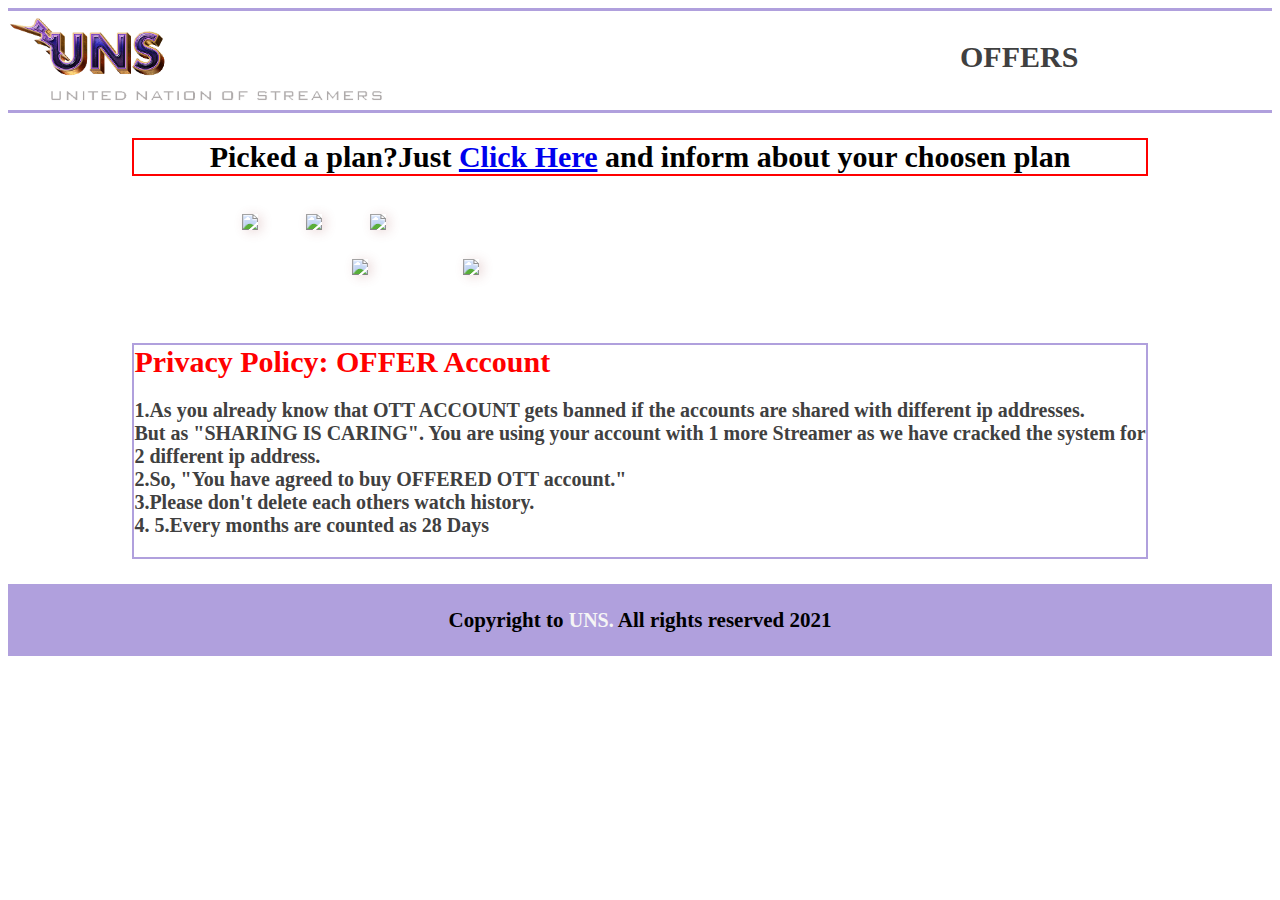
==== offers.html @ 990aa6a0 "Add files via upload" ====
<!DOCTYPE html>
<html>
<head>
	<meta charset="utf-8">
	<title>UNS-OFFERS</title>
	<link rel="stylesheet" type="text/css" href="css/style.css">
</head>
<body class="standardbody">
<section class="sheader"> 
	<div class="swrapper">
	<a href="index.html"><img src="images/WEB LOGO f.png"></a>
	</div>
	<div class="standard">
	<h1>OFFERS</h1>
	</div>
</section>


<section class="ad">
	<h3>Picked a plan?Just <a href="https://l.messenger.com/l.php?u=http%3A%2F%2Fm.me%2FsubscriptionofstreamingservicesUNS&h=AT3b9phzMB9zwOVFtVz3bBf18GuMhNKvwTf5gBvU1e1mQoVoIRJ4t3nS2ibPsSx_xfa8A3X0BZ-oFBBmyxHYlJtDzG6lpZ6yxbhu9EhttUDIhtVRLscej17KlK7xK_hdpFvBGA" alt="UNSmessenger">Click Here</a>  and inform about your choosen plan</h3>
	<div class="row1">
		<img src="images/offer1.PNG">
		<img src="images/offer1.PNG">
		<img src="images/offer1.PNG">
	</div>
	<div class="row2">
		<img src="images/offer1.PNG">
		<img src="images/offer1.PNG">
		
	</div>
	<div class="privacy">
	<strong>Privacy Policy: OFFER Account</strong>
	<p>
1.As you already know that OTT ACCOUNT gets banned if the accounts are shared with different ip addresses. <br>
But as "SHARING IS CARING". You are using your account with 1 more Streamer as we have cracked the system for 2 different ip address.<br>
2.So, "You have agreed to buy OFFERED OTT account."<br>
3.Please don't delete each others watch history.<br>
4.
5.Every months are counted as 28 Days</p>
	</div>
</section>


<!--footer-->
<footer class="footer">
	<h2>Copyright to <strong>UNS.</strong> All rights reserved 2021</h2>
</footer>
<!--footer-->

</body>
</html>
---- css/style.css ----
/*font color #404040 */
/*border color #B0A0DD*/
header{
	/*background-color: #D48AF4;*/
	background-color:white;
	width: 100%;
	padding-top: 0;
	padding-bottom: .5%;
	border-bottom: 3px solid #B0A0DD;
	border-top: 3px solid #B0A0DD;
	overflow: hidden;
}
.header .wrapper{
	/*border: 2px solid red;*/
	width: 40%;
	padding-top: 0;
	text-align: center;
	float: left;
}
.header .wrapper img{
	width: 100%;
 	margin:0 0;
}
.header .menu{
	/*border: 2px solid red;*/
	width: 50%;
	float: right;
	margin-top: 3%;

}
.header .menu ul{
	width: 90%;
	/*border: 1px solid black;*/
	float: right;
	font-family: BankGothic Md BT;
	font-weight: bold;
	font-size: 20px;
}
.header .menu ul li{
	list-style: none;
	float: left;
	margin-right: 5%;

}
.header .menu ul li:last-child a{
	margin-right: 0;
}
.header .menu ul li a{
	text-decoration: none;
	color: black;
}
.header .menu ul li a:hover{
	color: #4A328E;
}

/*header ends*/




/*img section starts*/
.img img{
	width: 100%;
	margin-top: .5%;
}
/*img section ends*/

.banner {
    margin: 0;
    width: 100%;
    overflow: hidden;
    margin-top: 0;
    text-align: center;

}
.banner h1{
	border: 5px solid #B0A0DD;
	font-family: BankGothic Md BT;
	font-size: 50px;
	color: #404040;
	margin-bottom: 0;
	width: 60%;
	margin: auto;
	margin-bottom: 1%;
	margin-top: 1%;
}
.banner .wp{
	/*border: 5px solid red;*/
	width: 100%;
	margin: auto;
}
.banner p{
	/*border: 5px solid red;*/
	font-family: BankGothic Md BT;
	font-size: 40px;
	font-weight: bold;
	color: #404040;
	width: 40%;
	margin: auto;
}

.banner button{
	font-family: BankGothic Md BT;
    font-size: 45px;
    font-weight: bold;
    border-radius: 5px;
    border: none;
    margin-bottom: 2%;
    margin-top: 2%;
    color: whitesmoke;
    background-color: #B0A0DD;
    cursor: pointer;
    padding: 3% 3% 3% 3%;
}
.banner button:hover{
	background-color: whitesmoke;
	color: black;

}
.banner .buttonwrapper{
	background-color: #4A328E;
	border: 1px solid black;
	width: 80%;
	overflow: hidden;
	margin: auto;
	padding-top: 2%;
	padding-bottom: 2%;

}
.banner .button1{
	/*border: 2px solid red;*/
	width: 50%;
	margin: auto;
	float: left;

}
.banner .button2{
	/*border: 2px solid red;*/
	width: 50%;
	margin: auto;
	float: right;
}
.banner a{
	text-decoration: none;
}



/*footer starts*/
footer {
	/*border: 2px solid black;*/
	font-family:BankGothic Md BT;
	font-weight: bold;
	font-size: 14px;
	background-color: #B0A0DD;
	width: 100%;
	padding-top: .5%;
	padding-bottom: .5%;
	text-align: center;
	color: black;
	margin-top: 2%;
}
.footer strong{
	font-size: 20px;
	color: whitesmoke;
}
/*footer ends*/


/*standardacc starts*/
/*header starts*/

.sheader{
	border-bottom: 3px solid #B0A0DD;
	border-top: 3px solid #B0A0DD;
	overflow: hidden;
}
.sheader .swrapper{
	width: 30%;
	float: left;
}
.sheader .swrapper img{
	width: 100%;
}
.sheader .standard{
	/*border: 1px solid  #B0A0DD;*/
	width: 30%;
	float: right;
	text-align: center;
	margin-top: 2%;
	margin-right: 5%;
}
.sheader .standard h1{
	font-family: BankGothic Md BT;
	font-size: 30px;
	color: #404040;
	margin:1% auto;
}
/*header ends*/


/*ad starts*/
.ad{
	font-family: BankGothic Md BT;
}
.ad h3{
	border: 2px solid red;
	width: 80%;
	margin: auto;
	margin-top: 2%;
	font-size: 30px;
	text-align: center;
	color: black;
}
.ad .row1{
	width: 70%;
	margin: auto;
	margin-top: 3%;
}
.ad .row1 img{
	margin-left: 5%;
	box-sizing: border-box;
    box-shadow: 0.2rem 0.1rem 0.7rem 0 #9a404033
}
.ad .row1 img:hover{
	box-shadow: 0.2rem 0.1rem 0.7rem 0 #00000033;
    transform: translateY(-.9rem);
    transition: .4s;
    cursor: pointer;
}
.ad .row2{
	width: 60%;
	margin: auto;
	margin-top: 2%;
}
.ad .row2 img{
	margin-left: 12%;
	box-sizing: border-box;
    box-shadow: 0.2rem 0.1rem 0.7rem 0 #9a404033
}
.ad .row2 img:hover{
	box-shadow: 0.2rem 0.1rem 0.7rem 0 #00000033;
    transform: translateY(-.9rem);
    transition: .4s;
    cursor: pointer;
}
.ad .privacy{
	border: 2px solid #B0A0DD;
	width: 80%;
	margin: auto;
	color: #404040;
	font-size: 20px;
	text-align: left;
	margin-top: 5%;
	font-weight: bold;
}
.ad strong{
	color: red;
	font-size: 30px;
	font-weight: bold;
	text-align: center;
}


/*ad ends*/


/*offers*/
.offer .offers h1{
	border: 3px solid #B0A0DD;
	width: 60%;
	color: #404040;
	font-family:BankGothic Md BT ;
	font-weight:bold ;
	font-size:30px ;
	margin: 10% auto;
	text-align: center;
}
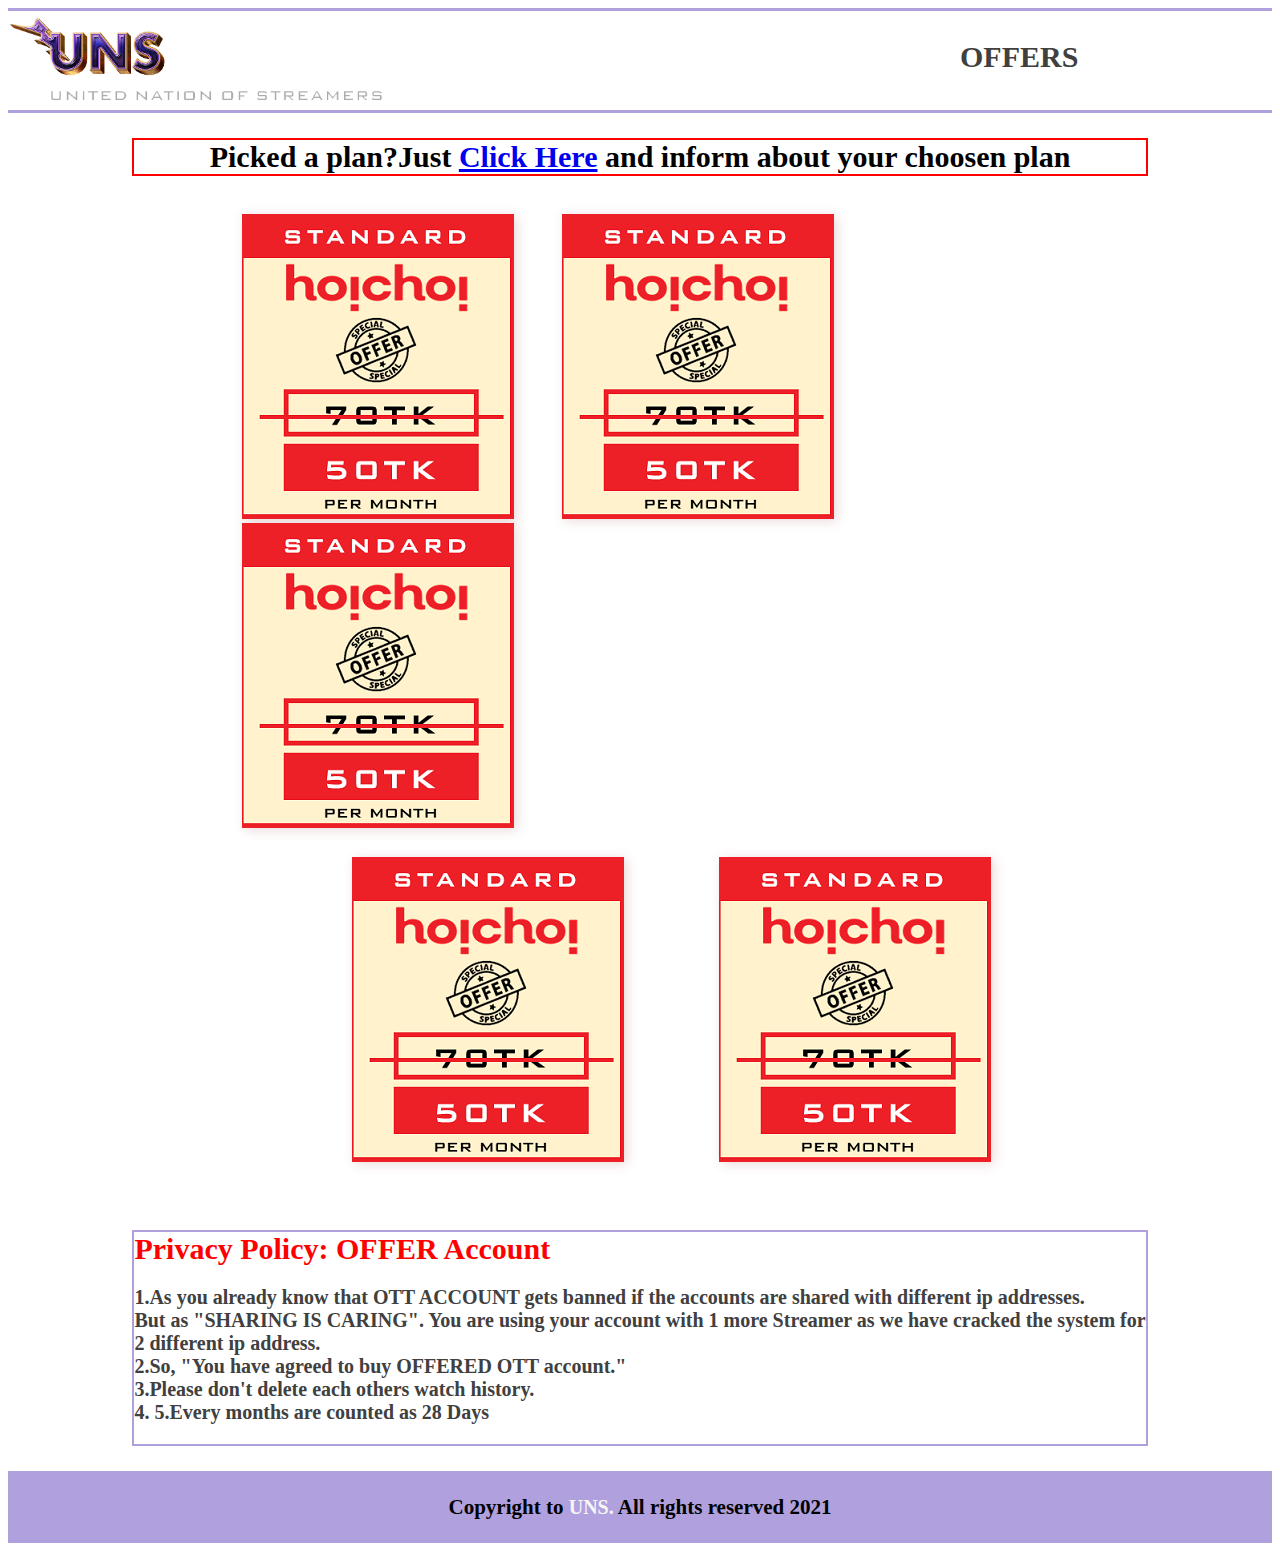
==== commit 269f9909: "Update offers.html" ====
--- a/offers.html
+++ b/offers.html
@@ -5,6 +5,33 @@
 	<title>UNS-OFFERS</title>
 	<link rel="stylesheet" type="text/css" href="css/style.css">
 </head>
+<!-- Messenger Chat Plugin Code -->
+    <div id="fb-root"></div>
+
+    <!-- Your Chat Plugin code -->
+    <div id="fb-customer-chat" class="fb-customerchat">
+    </div>
+
+    <script>
+      var chatbox = document.getElementById('fb-customer-chat');
+      chatbox.setAttribute("page_id", "109527258060522");
+      chatbox.setAttribute("attribution", "biz_inbox");
+
+      window.fbAsyncInit = function() {
+        FB.init({
+          xfbml            : true,
+          version          : 'v11.0'
+        });
+      };
+
+      (function(d, s, id) {
+        var js, fjs = d.getElementsByTagName(s)[0];
+        if (d.getElementById(id)) return;
+        js = d.createElement(s); js.id = id;
+        js.src = 'https://connect.facebook.net/en_US/sdk/xfbml.customerchat.js';
+        fjs.parentNode.insertBefore(js, fjs);
+      }(document, 'script', 'facebook-jssdk'));
+    </script>
 <body class="standardbody">
 <section class="sheader"> 
 	<div class="swrapper">
@@ -19,13 +46,13 @@
 <section class="ad">
 	<h3>Picked a plan?Just <a href="https://l.messenger.com/l.php?u=http%3A%2F%2Fm.me%2FsubscriptionofstreamingservicesUNS&h=AT3b9phzMB9zwOVFtVz3bBf18GuMhNKvwTf5gBvU1e1mQoVoIRJ4t3nS2ibPsSx_xfa8A3X0BZ-oFBBmyxHYlJtDzG6lpZ6yxbhu9EhttUDIhtVRLscej17KlK7xK_hdpFvBGA" alt="UNSmessenger">Click Here</a>  and inform about your choosen plan</h3>
 	<div class="row1">
-		<img src="images/offer1.PNG">
-		<img src="images/offer1.PNG">
-		<img src="images/offer1.PNG">
+		<img src="images/offer1.png">
+		<img src="images/offer1.png">
+		<img src="images/offer1.png">
 	</div>
 	<div class="row2">
-		<img src="images/offer1.PNG">
-		<img src="images/offer1.PNG">
+		<img src="images/offer1.png">
+		<img src="images/offer1.png">
 		
 	</div>
 	<div class="privacy">
@@ -48,4 +75,4 @@
 <!--footer-->
 
 </body>
-</html>+</html>
